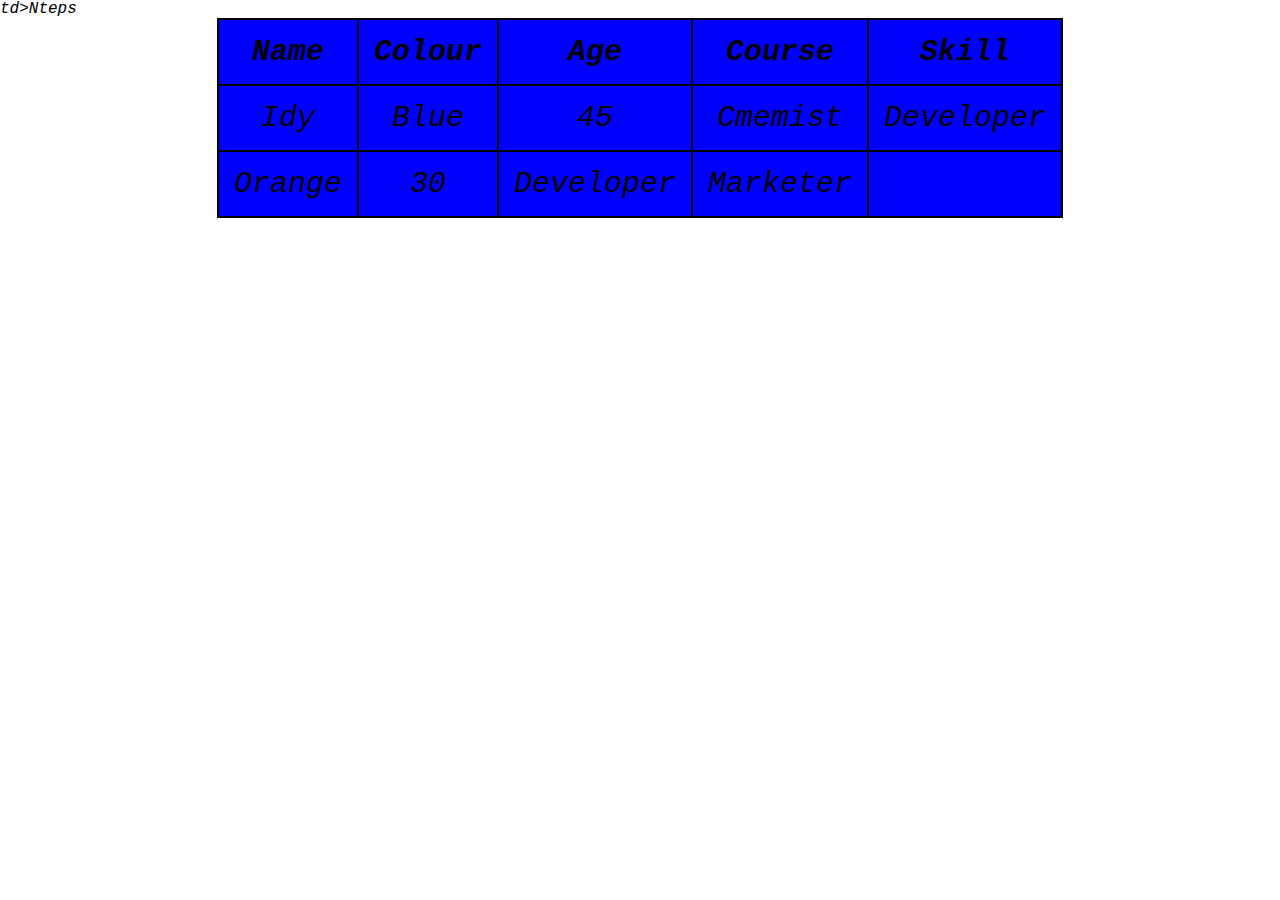
==== table.html @ 94634d03 "box-model.html" ====
<!DOCTYPE html>
<html lang="en">
<head>
    <meta charset="UTF-8">
    <meta name="viewport" content="width=device-width, initial-scale=1.0">
    <title>My Table Website</title>
    <link rel="stylesheet" href="main.css">
</head>
<body>
    <section class="wrapper-main">
        <table>
            <tr><th>Name</th>
                <th>Colour</th>
                <th>Age</th>
                <th>Course</th>
                <th>Skill</th></tr>
            <tr>
                <td>Idy</td>
                <td>Blue</td>
                <td>45</td>
                <td>Cmemist</td>
                <td>Developer</td>
            </tr>
            <tr>td>Nteps</td>
                <td>Orange</td>
                <td>30</td>
                <td>Developer</td>
                <td>Marketer</td></tr>
        </table>
    </section>
</body>
</html>
---- main.css ----
body{
    font-style: italic;
    margin: 0%;
    font-family: 'Courier New', Courier, monospace;
}

table,th,td{
    margin: auto;
width: 800px;
border: 2px solid#000;
text-align: center;
background: blue;
padding: 15px;
font-size: 30px;
border-collapse: collapse;
}
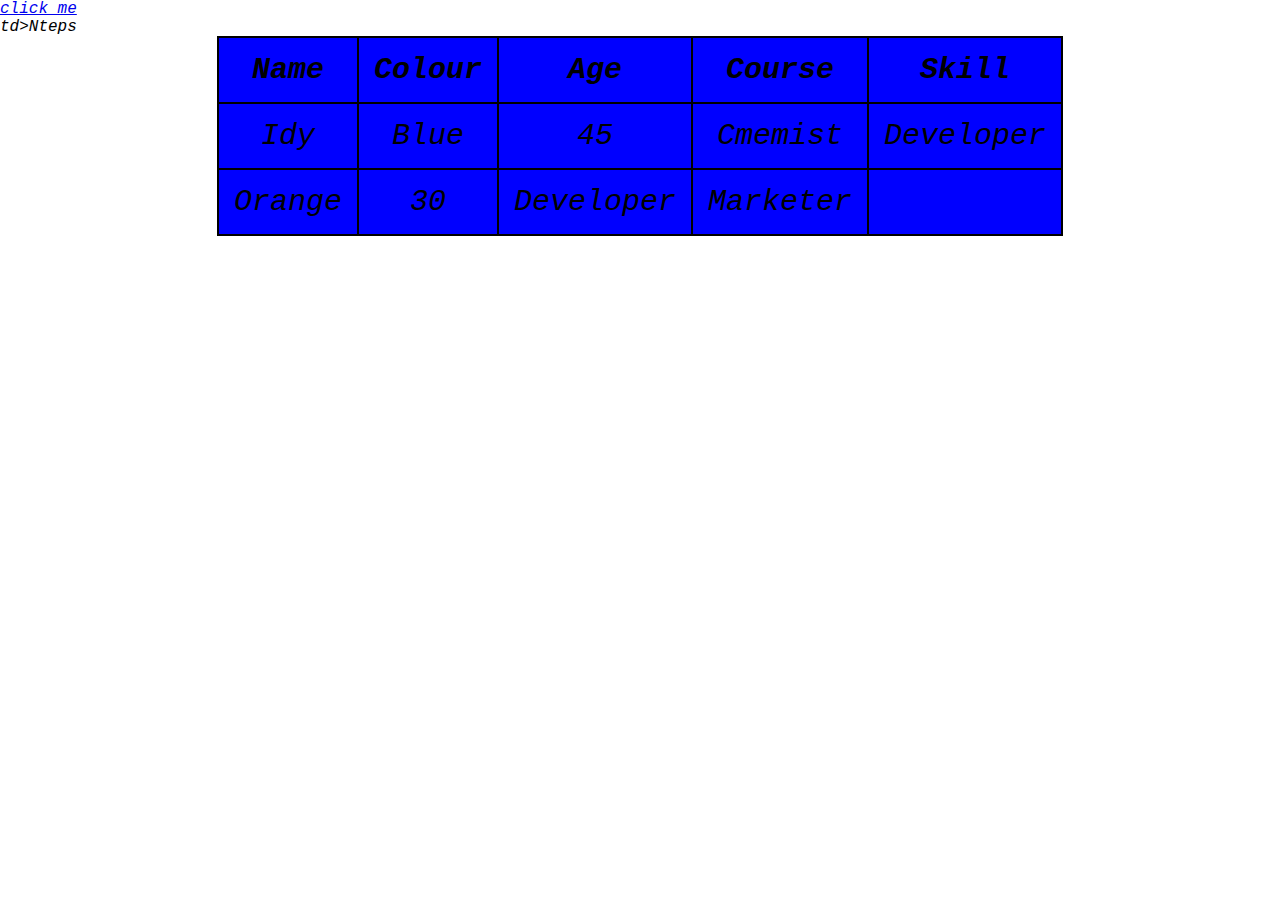
==== commit 7581eafe: "changes" ====
--- a/table.html
+++ b/table.html
@@ -7,6 +7,7 @@
     <link rel="stylesheet" href="main.css">
 </head>
 <body>
+    <a href="https://fast.com/" target="_blank">click me</a>
     <section class="wrapper-main">
         <table>
             <tr><th>Name</th>
